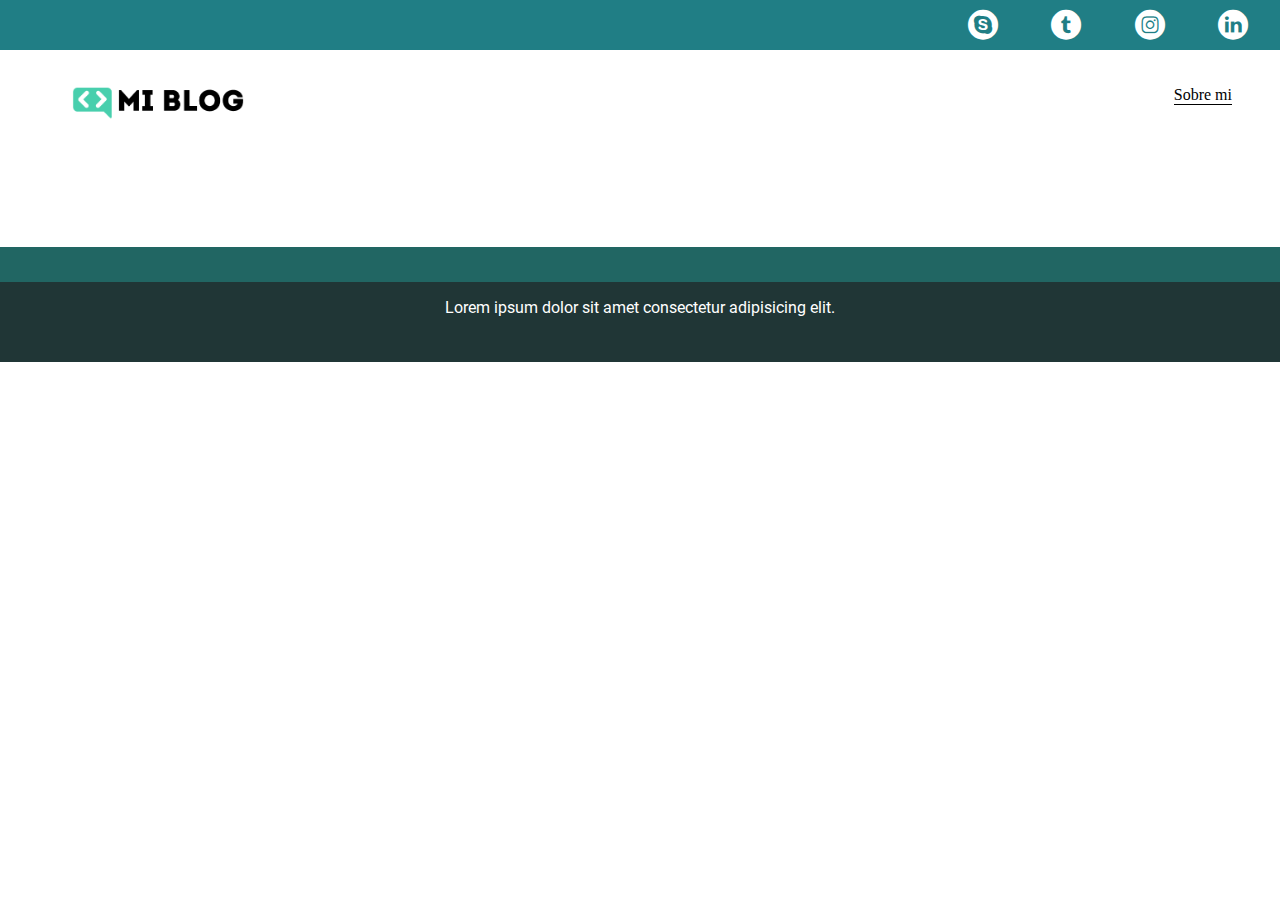
==== blog.html @ a7e89f04 "Crear la pantalla de blog" ====
<!DOCTYPE html>
<html lang="en">
  <head>
    <meta charset="UTF-8" />
    <meta http-equiv="X-UA-Compatible" content="IE=edge" />
    <meta name="viewport" content="width=device-width, initial-scale=1.0" />
    <title>Blog personal - Johan Quijano - Tutor AlterU</title>
    <link rel="stylesheet" href="assets/css/main.css" />
    <link rel="stylesheet" href="assets/fonts/flaticon.css" />
  </head>
  <body>
    <header>
      <section class="header-icons-container">
        <div class="icons">
          <a href=""><span class="flaticon-006-skype"></span></a>
          <a href=""><span class="flaticon-002-twitter"></span></a>
          <a href=""><span class="flaticon-011-instagram"></span></a>
          <a href=""><span class="flaticon-010-linkedin"></span></a>
        </div>
      </section>
      <nav>
        <section class="nav-logo-container">
          <a href="/"><img src="assets/img/Logo-negro.png" alt="Logo" /></a>
        </section>
        <section class="profile">
          <a href="perfil.html">Sobre mi</a>
        </section>
      </nav>
    </header>
    <main>
      <section class="blogpost-img-container grid-container">
        <img src="" alt="" />
      </section>
      <section class="blogpost-main-container">
        <div class="grid-container">
          <h3></h3>
          <article>
            <h1></h1>
            <p></p>
            <p></p>
            <p></p>
          </article>
        </div>
      </section>
      <section class="contact-main-container">
        <div>
          <img src="" alt="" />
          <div class="contact-left">
            <a href=""></a>
            <p></p>
          </div>
          <div></div>
        </div>
        <div>
          <img src="" alt="" />
          <div class="contact-right">
            <a href=""></a>
            <p></p>
          </div>
          <div></div>
        </div>
      </section>
    </main>
    <footer>
      <p>Lorem ipsum dolor sit amet consectetur adipisicing elit.</p>
    </footer>
  </body>
</html>
---- assets/css/main.css ----
@font-face {
  font-family: "Roboto";
  src: url("/assets/fonts/Roboto/Roboto-Regular.ttf");
  font-style: normal;
  font-weight: regular;
}

@font-face {
  font-family: "Roboto Mono";
  src: url("/assets/fonts/Roboto_Mono/static/RobotoMono-Regular.ttf");
  font-style: normal;
  font-weight: regular;
}

body {
  margin: 0;
  padding: 0;
}

.home-body {
  position: fixed;
  top: 0;
  left: 0;
  right: 0;
  left: 0;
  font-family: "Roboto";
}

.grid-container {
  max-width: 80vw;
  margin: auto;
}

a {
  text-decoration: none;
  display: inline;
  color: black;
}

header {
  width: 100%;
  height: 140px;
  display: grid;
  grid-template-rows: 1fr 1fr;
}

header .header-icons-container {
  height: 50px;
  width: 100%;
  background-color: rgb(32, 126, 133);
  display: grid;
}

header .header-icons-container .icons {
  width: 300px;
  height: auto;
  display: flex;
  justify-items: flex-end;
  align-items: center;
  justify-content: space-between;
  justify-self: end;
  margin-right: 2rem;
}

header .icons span {
  color: white;
  font-family: Verdana, Geneva, Tahoma, sans-serif;
}

nav {
  display: grid;
  grid-template-columns: 1fr 1fr;
  height: 90px;
}

nav .nav-logo-container {
  margin-left: 3rem;
}

nav .nav-logo-container img {
  width: 220px;
  margin-top: 1rem;
}

nav .profile {
  display: flex;
  align-items: center;
  justify-content: flex-end;
  margin-right: 3rem;
}

nav .profile a {
  color: black;
  border-bottom: 1px solid black;
}

.home-main {
  height: 100vh;
  background-image: url("../img/Cover.png");
  background-position: center;
  background-size: cover;
  background-repeat: no-repeat;
  display: grid;
  grid-template-columns: 1fr 4fr 1fr;
}

.home-main section {
  display: grid;
  grid-column: 2;
  justify-items: center;
  height: 350px;
  margin-top: 3rem;
}

.home-main-text {
  font-size: 3rem;
  font-weight: 700px;
  letter-spacing: 10px;
  color: black;
  text-align: center;
  font-family: "Roboto Mono";
  color: white;
}

.home-main-button {
  width: 10rem;
  height: 50px;
  background-color: rgb(37, 110, 158);
  display: grid;
  align-items: center;
}

.home-main-button a {
  color: white;
  font-weight: 500;
  font-family: "Roboto";
  font-size: 18px;
  letter-spacing: 6px;
}

/* Blogs Main */

.blogs-main {
  display: grid;
}

.blogs-news-container {
  background-color: rgb(218, 218, 218);
  padding: 0 50px 40px;
}

.blogs-main-news {
  display: grid;
  grid-template-columns: 2fr 1fr;
  grid-template-rows: 2fr;
}

.blogs-news-img-container {
  grid-column: 1;
}

.blogs-news-img-container img {
  width: 50vw;
}

.blogs-news-info-container {
  grid-column: 2;
}

.blogs-news-info-container p {
  margin-bottom: 35px;
}

.blogs-posts-container {
  padding: 0 50x 40px;
}

.blogs-posts-container h3 {
  border-bottom: 1px solid black;
  padding-bottom: 20px;
  text-align: center;
  font-family: "Roboto";
}

.blogs-button {
  border: 1px solid rgb(23, 174, 194);
  padding: 0.6rem 1rem;
  font-size: 12px;
}

.blogs-posts-container .post-container {
  display: inline-block;
  padding-left: 10px;
  max-width: 30%;
  margin-bottom: 50px;
}

.blogs-posts-container .post-container p {
  margin-bottom: 35px;
}

.blogs-posts-container .post-container img {
  width: 100%;
}

footer {
  width: 100%;
  height: 80px;
  background-color: rgb(32, 54, 54);
  border-top: 35px solid rgb(33, 102, 99);
  color: white;
  text-align: center;
  font-size: 16px;
  font-family: "Roboto";
}
---- assets/fonts/flaticon.css ----
/*
  	Flaticon icon font: Flaticon
  	Creation date: 20/12/2018 09:27
  	*/

@font-face {
  font-family: "Flaticon";
  src: url("./Flaticon.eot");
  src: url("./Flaticon.eot?#iefix") format("embedded-opentype"),
       url("./Flaticon.woff") format("woff"),
       url("./Flaticon.ttf") format("truetype"),
       url("./Flaticon.svg#Flaticon") format("svg");
  font-weight: normal;
  font-style: normal;
}

@media screen and (-webkit-min-device-pixel-ratio:0) {
  @font-face {
    font-family: "Flaticon";
    src: url("./Flaticon.svg#Flaticon") format("svg");
  }
}

[class^="flaticon-"]:before, [class*=" flaticon-"]:before,
[class^="flaticon-"]:after, [class*=" flaticon-"]:after {   
  font-family: Flaticon;
        font-size: 30px;
font-style: normal;
margin-left: 20px;
}

.flaticon-001-facebook:before { content: "\f100"; }
.flaticon-002-twitter:before { content: "\f101"; }
.flaticon-003-whatsapp:before { content: "\f102"; }
.flaticon-004-groupme:before { content: "\f103"; }
.flaticon-005-kik:before { content: "\f104"; }
.flaticon-006-skype:before { content: "\f105"; }
.flaticon-007-periscope:before { content: "\f106"; }
.flaticon-008-youtube:before { content: "\f107"; }
.flaticon-009-itunes:before { content: "\f108"; }
.flaticon-010-linkedin:before { content: "\f109"; }
.flaticon-011-instagram:before { content: "\f10a"; }
.flaticon-012-messenger:before { content: "\f10b"; }
.flaticon-013-twitter-1:before { content: "\f10c"; }
.flaticon-014-snapchat:before { content: "\f10d"; }
.flaticon-015-reddit:before { content: "\f10e"; }
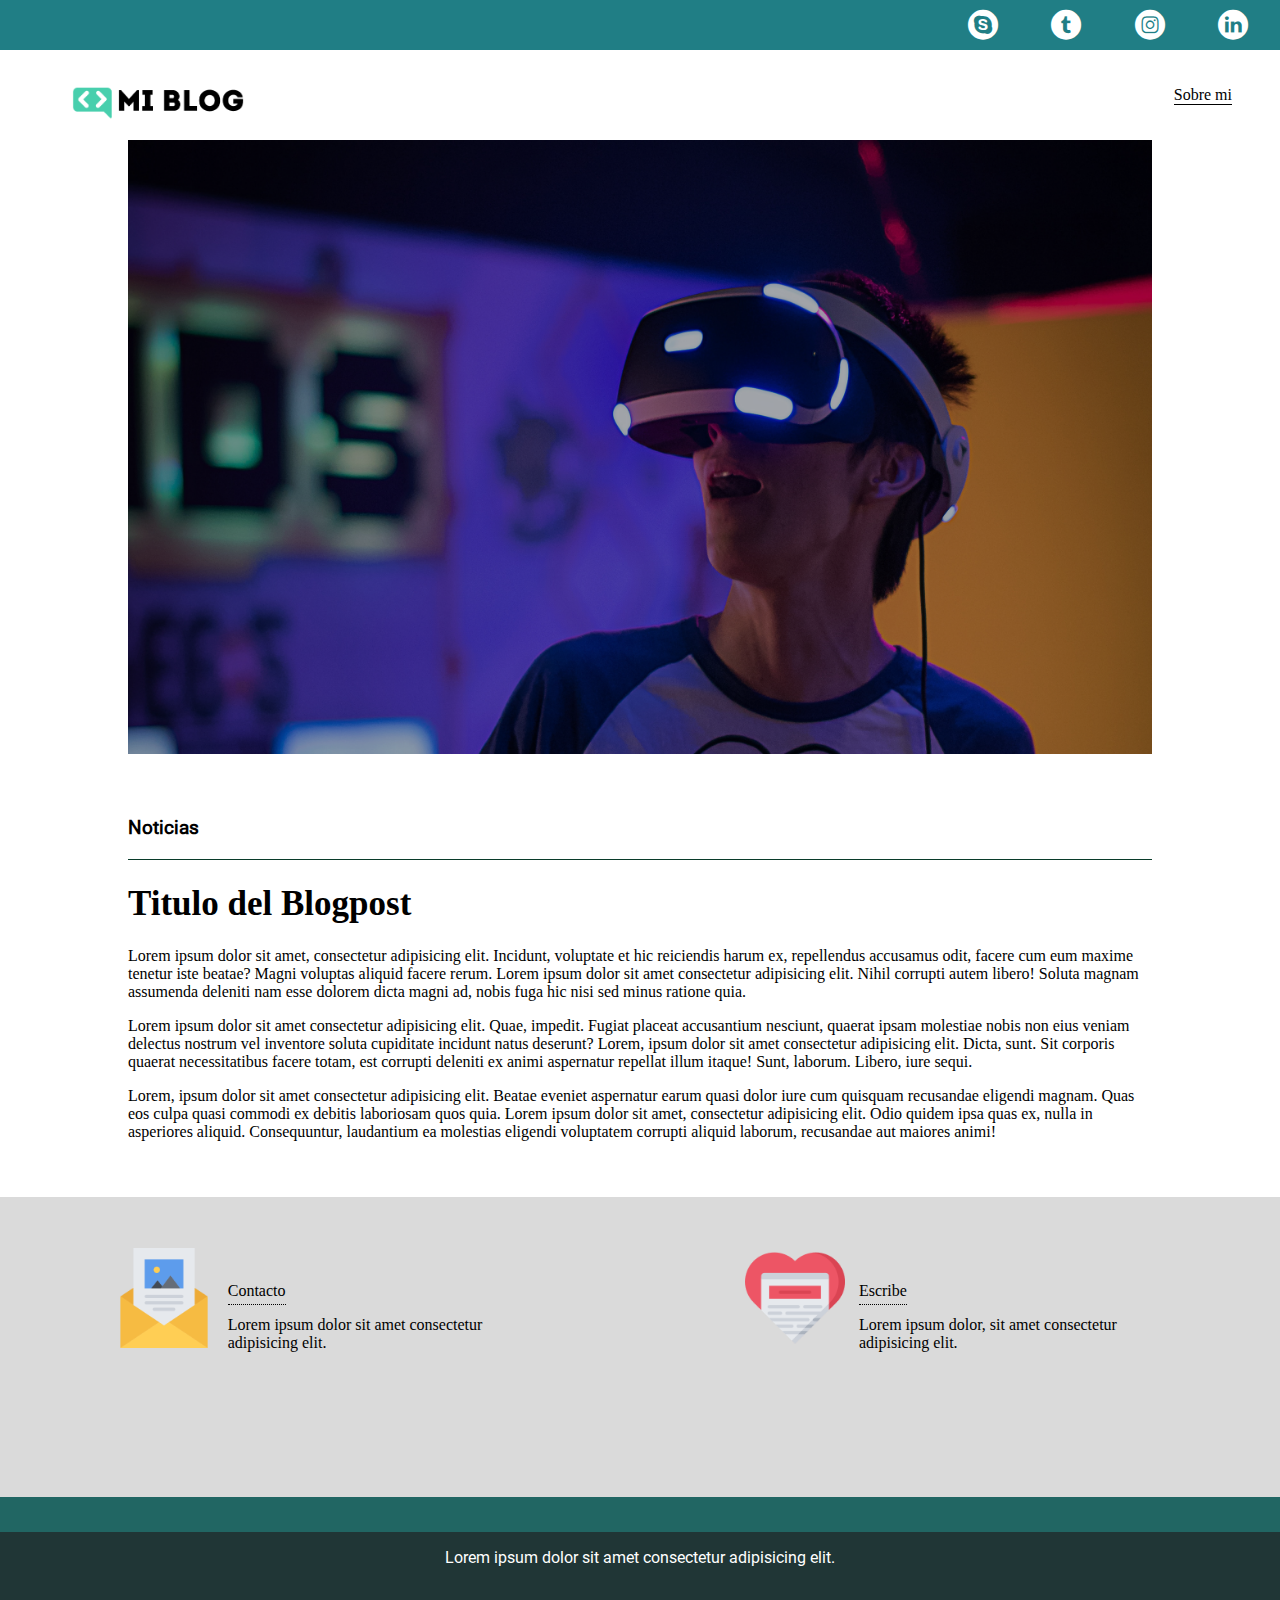
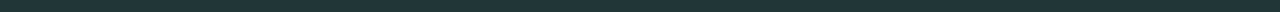
==== commit 82d12a64: "Sección de contacto" ====
--- a/blog.html
+++ b/blog.html
@@ -29,33 +29,58 @@
     </header>
     <main>
       <section class="blogpost-img-container grid-container">
-        <img src="" alt="" />
+        <img src="assets/img/post-1.png" alt="" />
       </section>
       <section class="blogpost-main-container">
         <div class="grid-container">
-          <h3></h3>
+          <h3>Noticias</h3>
           <article>
-            <h1></h1>
-            <p></p>
-            <p></p>
-            <p></p>
+            <h1>Titulo del Blogpost</h1>
+            <p>
+              Lorem ipsum dolor sit amet, consectetur adipisicing elit.
+              Incidunt, voluptate et hic reiciendis harum ex, repellendus
+              accusamus odit, facere cum eum maxime tenetur iste beatae? Magni
+              voluptas aliquid facere rerum. Lorem ipsum dolor sit amet
+              consectetur adipisicing elit. Nihil corrupti autem libero! Soluta
+              magnam assumenda deleniti nam esse dolorem dicta magni ad, nobis
+              fuga hic nisi sed minus ratione quia.
+            </p>
+            <p>
+              Lorem ipsum dolor sit amet consectetur adipisicing elit. Quae,
+              impedit. Fugiat placeat accusantium nesciunt, quaerat ipsam
+              molestiae nobis non eius veniam delectus nostrum vel inventore
+              soluta cupiditate incidunt natus deserunt? Lorem, ipsum dolor sit
+              amet consectetur adipisicing elit. Dicta, sunt. Sit corporis
+              quaerat necessitatibus facere totam, est corrupti deleniti ex
+              animi aspernatur repellat illum itaque! Sunt, laborum. Libero,
+              iure sequi.
+            </p>
+            <p>
+              Lorem, ipsum dolor sit amet consectetur adipisicing elit. Beatae
+              eveniet aspernatur earum quasi dolor iure cum quisquam recusandae
+              eligendi magnam. Quas eos culpa quasi commodi ex debitis
+              laboriosam quos quia. Lorem ipsum dolor sit amet, consectetur
+              adipisicing elit. Odio quidem ipsa quas ex, nulla in asperiores
+              aliquid. Consequuntur, laudantium ea molestias eligendi voluptatem
+              corrupti aliquid laborum, recusandae aut maiores animi!
+            </p>
           </article>
         </div>
       </section>
       <section class="contact-main-container">
         <div>
-          <img src="" alt="" />
+          <img src="assets/img/013-newsletter.png" alt="" />
           <div class="contact-left">
-            <a href=""></a>
-            <p></p>
+            <a href="">Contacto</a>
+            <p>Lorem ipsum dolor sit amet consectetur adipisicing elit.</p>
           </div>
           <div></div>
         </div>
         <div>
-          <img src="" alt="" />
+          <img src="assets/img/006-like.png" alt="" />
           <div class="contact-right">
-            <a href=""></a>
-            <p></p>
+            <a href="">Escribe</a>
+            <p>Lorem ipsum dolor, sit amet consectetur adipisicing elit.</p>
           </div>
           <div></div>
         </div>
--- a/assets/css/main.css
+++ b/assets/css/main.css
@@ -213,3 +213,55 @@
   font-size: 16px;
   font-family: "Roboto";
 }
+
+.blogpost-img-container {
+  padding: 0 50px 40px;
+}
+
+.blogpost-img-container img {
+  width: 100%;
+}
+
+.blogpost-main-container {
+  padding: 0 50px 40px;
+}
+
+.blogpost-main-container h3 {
+  border-bottom: 1px solid rgb(9, 59, 42);
+  font-family: "Roboto";
+  padding-bottom: 20px;
+}
+
+.blogpost-main-container article h1 {
+  font-size: 35px;
+}
+
+.contact-main-container {
+  width: 100%;
+  min-height: 250px;
+  background-color: rgb(218, 218, 218);
+  text-align: center;
+  padding-bottom: 50px;
+}
+
+.contact-main-container div {
+  display: inline-block;
+  width: 49%;
+  height: 100%;
+}
+
+.contact-main-container div a {
+  border-bottom: 1px dotted black;
+  padding-bottom: 5px;
+}
+
+.contact-main-container .contact-left,
+.contact-right {
+  text-align: initial;
+  margin-top: 85px;
+}
+
+.contact-main-container img {
+  width: 100px;
+  padding-right: 10px;
+}
